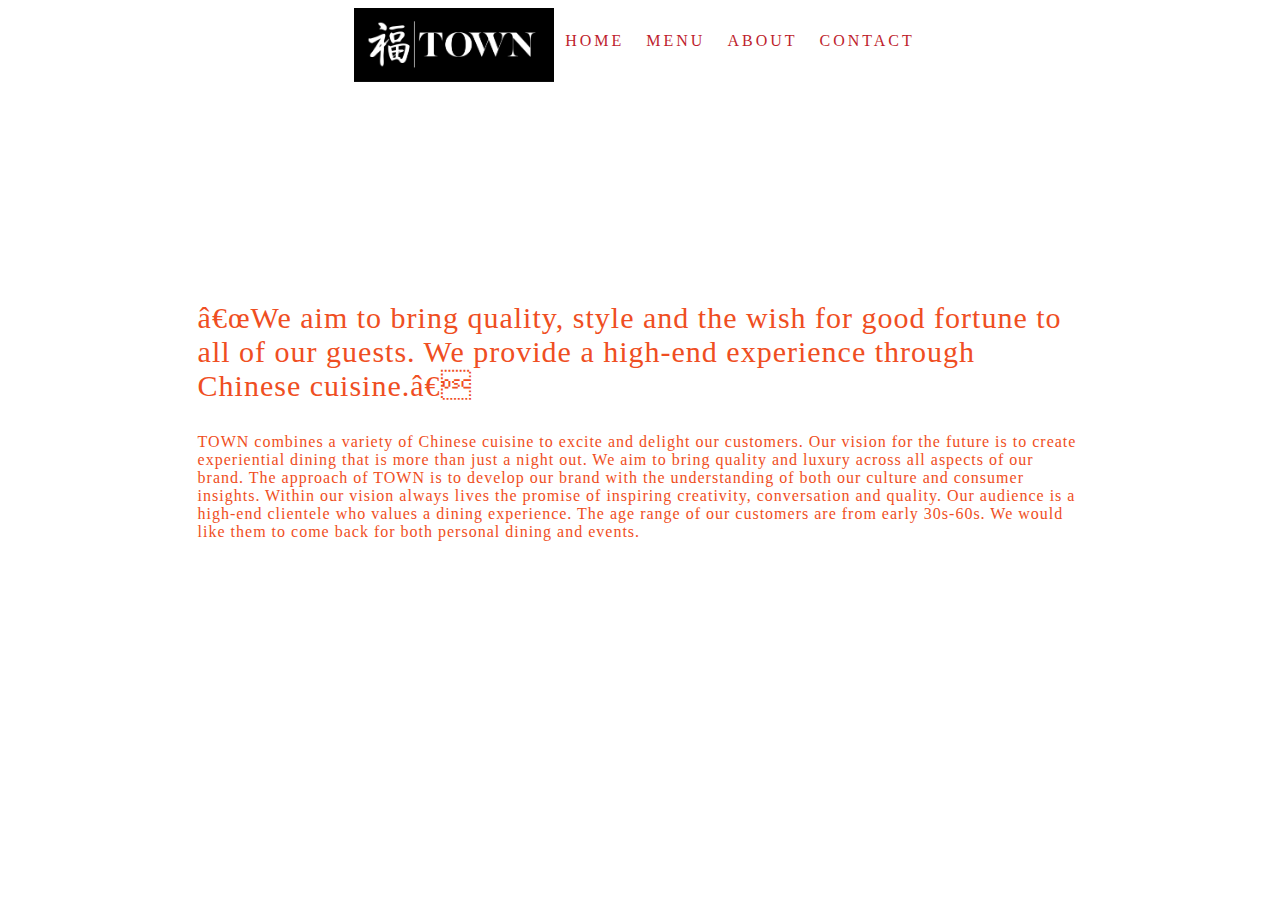
==== about.html @ f0918d41 "contact page" ====
<!DOCTYPE html>
<html>
    <title>TOWN ABOUT</title>  
    <meta charset=“UTF-8”>
    <meta name=“viewport” content=“width=device-width, initial-scale=1.0”>
    <meta http-equiv=“X-UA-Compatible” content=“ie=edge”> 
    <link rel=“stylesheet” href=“style.css”>

    <style>

        /* body{
            background-color: #41393d;
        } */
        p{
            font-family: 'majesti_bannerheavy';
            color: #ef4e22;
        }

        .flex-container1{
            /* all body elements */
            display: flex;
        justify-content: center;
        }

        .flex-container2{
            /* navigation menu */
            display: flex; 
            flex-direction: row;
            justify-content: center;
            padding: 0;
        }
        .flex-items1{
        display: flex;
        justify-content: center;
      
        }

        ul {
        font-family: Majesti-Banner-Heavy;
        list-style-type: none;
        text-decoration: none; 
        }

        ul li {
        font-family: 'majesti_bannerheavy';
        list-style-type: none;
        text-decoration: none;
        letter-spacing: 3px;
        padding-left: 3px;
        padding-right: 3px;
        }

        ul li a{
        font-family: Majesti-Banner-Heavy;
        font-family: 'majesti_bannerheavy';
        display: block;
        padding: 8px;
        list-style-type: none;
        text-decoration: none;
        color: #be1e2d;
        }

        #about-section{
            padding: 15%;
            letter-spacing: 1px; 
        }

        #quote{
            font-size: 30px;
        }

        #logo-homepage {
        width:200px;
        height: auto;
        display: flex;
        }

        @font-face {
        font-family: 'majesti_bannerheavy'; src: url('majesti-banner-heavy-webfont.woff2')
        format('woff2'),
        url('majesti-banner-heavy-webfont.woff') format('woff');
        font-weight: normal;
        font-style: normal;
        }
        @font-face {
        font-family: 'majesti_bannerheavy';
        src: url('majesti-banner-heavy-webfont.woff2')
        format('woff2'),
        url('majesti-banner-heavy-webfont.woff') format('woff');
        font-weight: normal;
        font-style: normal;
        }
    </style>

<body> 
    <div class="flex-container1">
         <div class="flex-items1"> <img id="logo-homepage" alt="town restaurant logo" src="images/Town-Logo-3.png"> </div> 
         <div class="flex-items1">
            <ul class="flex-container2">
                <li class="flex-items2"><a href="index.html">HOME</a></li>
                <li class="flex-items2"><a href="menu.html">MENU</a></li>
                <li class="flex-items2"><a href="about.html">ABOUT</a></li>
                <li class="flex-items2"><a href="contact.html">CONTACT</a></li>
            </ul>
        </div>
        <br> <br> 
    </div>
    <div id="about-section">  
        <p id="quote"> 
        “We aim to bring quality, style and the wish for good fortune to all of our guests. We provide a high-end experience through Chinese cuisine.”</p>
        <p>
        TOWN combines a variety of Chinese cuisine to excite and delight our customers.
        Our vision for the future is to create experiential dining that is more than just a night out. We aim to bring quality and luxury across all aspects of our brand.
        The approach of TOWN is to develop our brand with the understanding of both our culture and consumer insights. Within our vision always lives the promise of inspiring creativity, conversation and quality.
        Our audience is a high-end clientele who values a dining experience. The age range of our customers are from early 30s-60s. We would like them to come back for both personal dining and events.
        </p>
    </div>
</body>
</html>
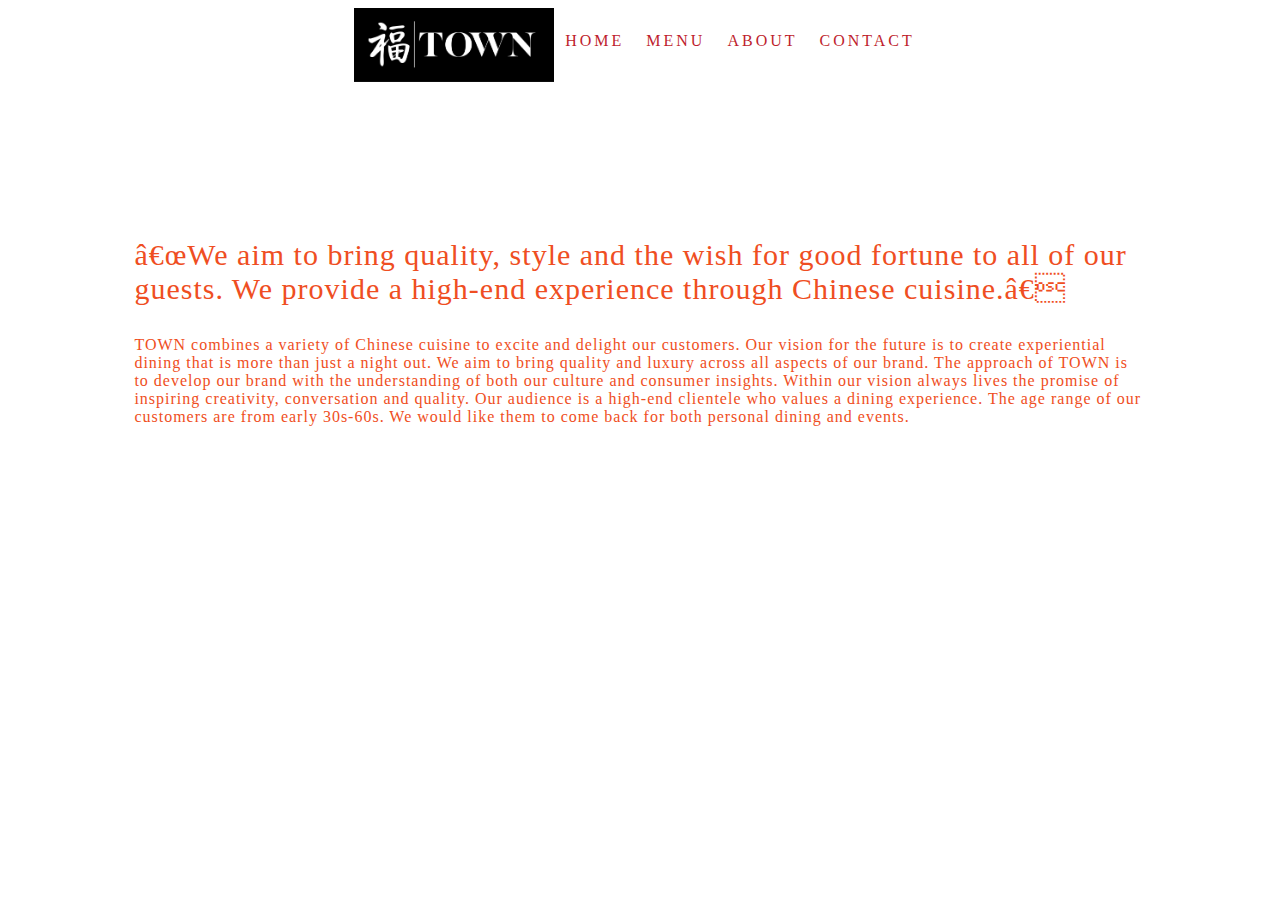
==== commit 2e8d3a34: "css" ====
--- a/about.html
+++ b/about.html
@@ -61,7 +61,7 @@
         }
 
         #about-section{
-            padding: 15%;
+            padding: 10%;
             letter-spacing: 1px; 
         }
 
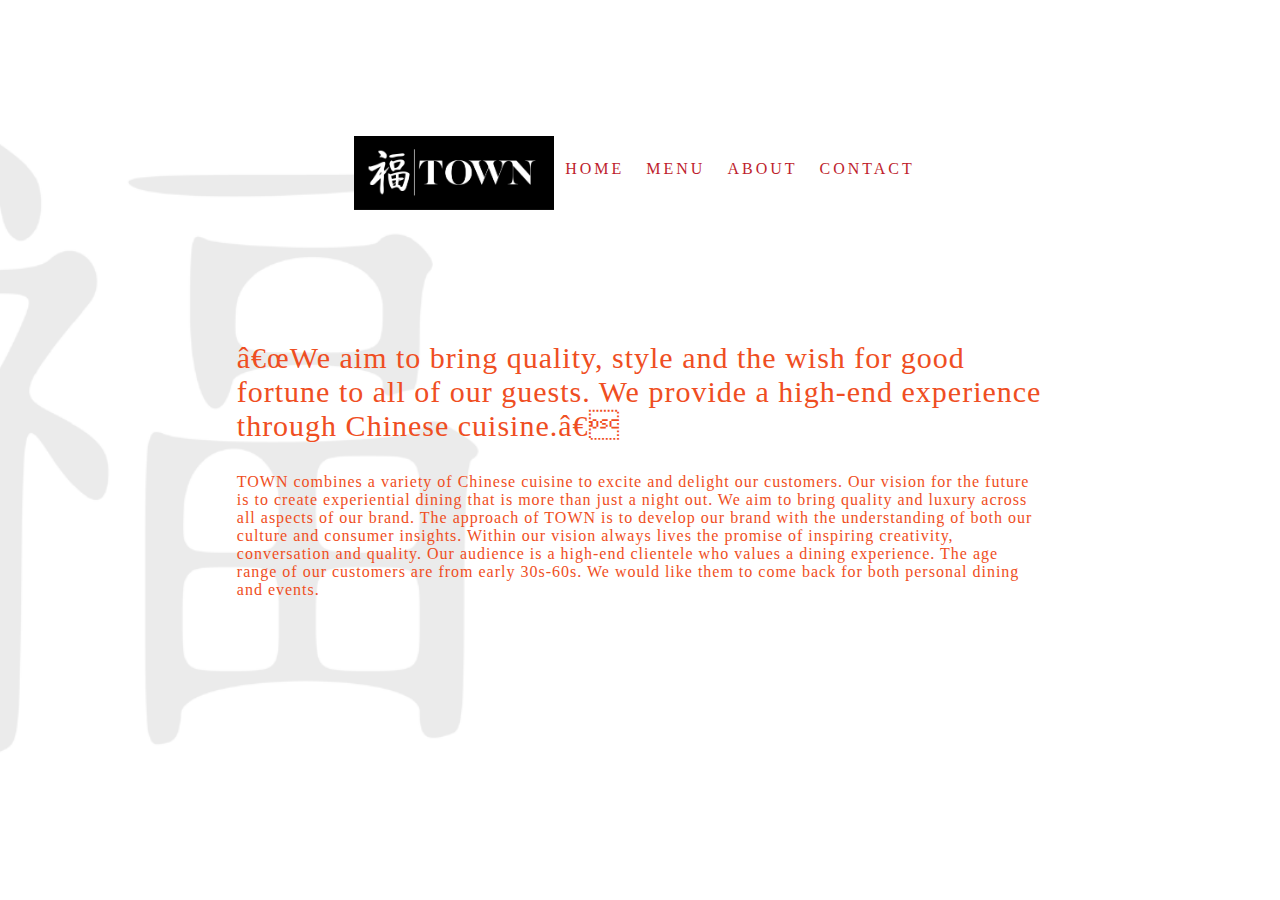
==== commit c935616b: "background image for other pages" ====
--- a/about.html
+++ b/about.html
@@ -8,9 +8,15 @@
 
     <style>
 
-        /* body{
-            background-color: #41393d;
-        } */
+        body{
+            padding: 10%; 
+            background-image: url('images/townres-background.png');
+            background-position: center center;
+            background-repeat: no-repeat;
+            background-attachment: fixed;
+            background-size: cover;
+        }
+        
         p{
             font-family: 'majesti_bannerheavy';
             color: #ef4e22;
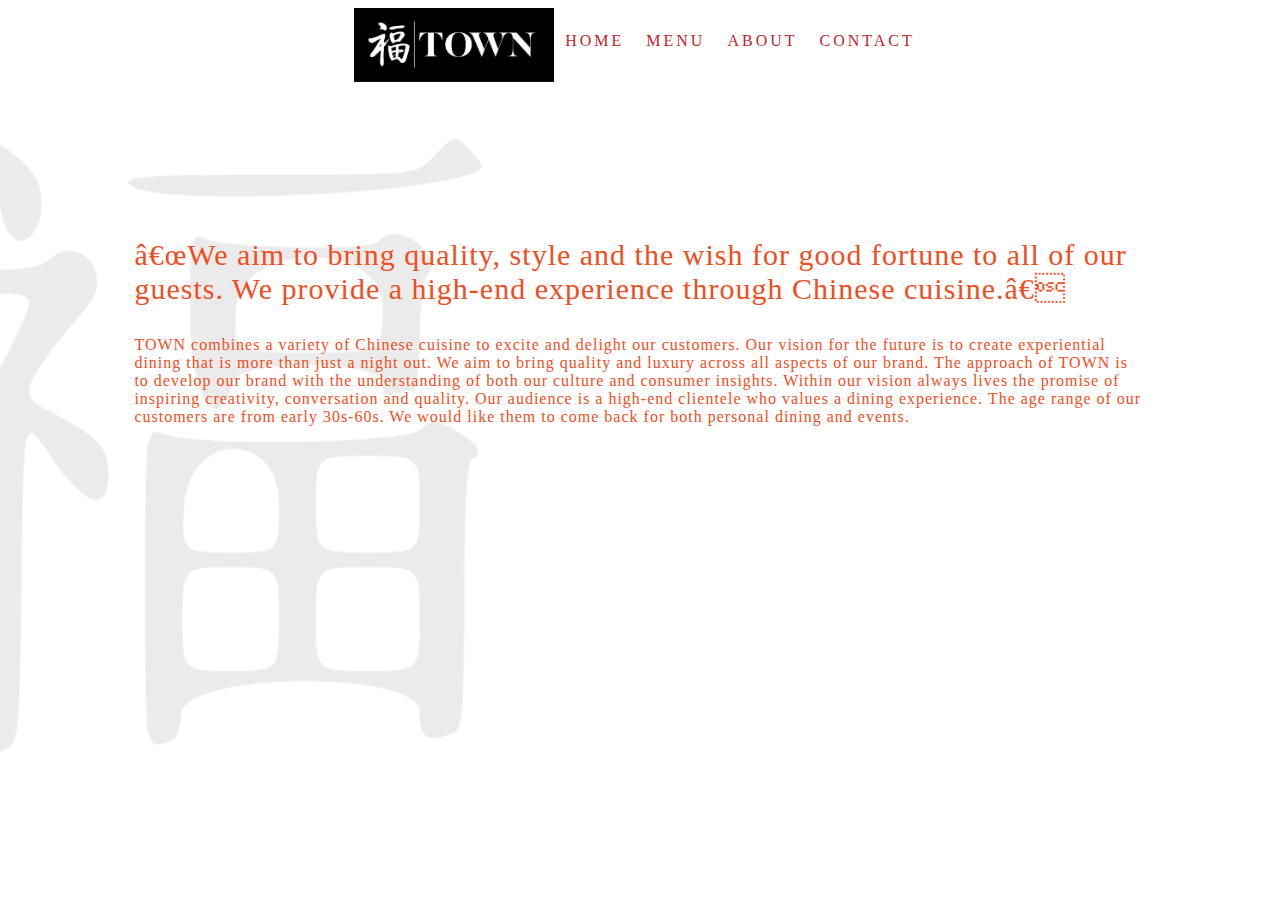
==== commit ba9d7dd5: "add opacity" ====
--- a/about.html
+++ b/about.html
@@ -9,7 +9,6 @@
     <style>
 
         body{
-            padding: 10%; 
             background-image: url('images/townres-background.png');
             background-position: center center;
             background-repeat: no-repeat;
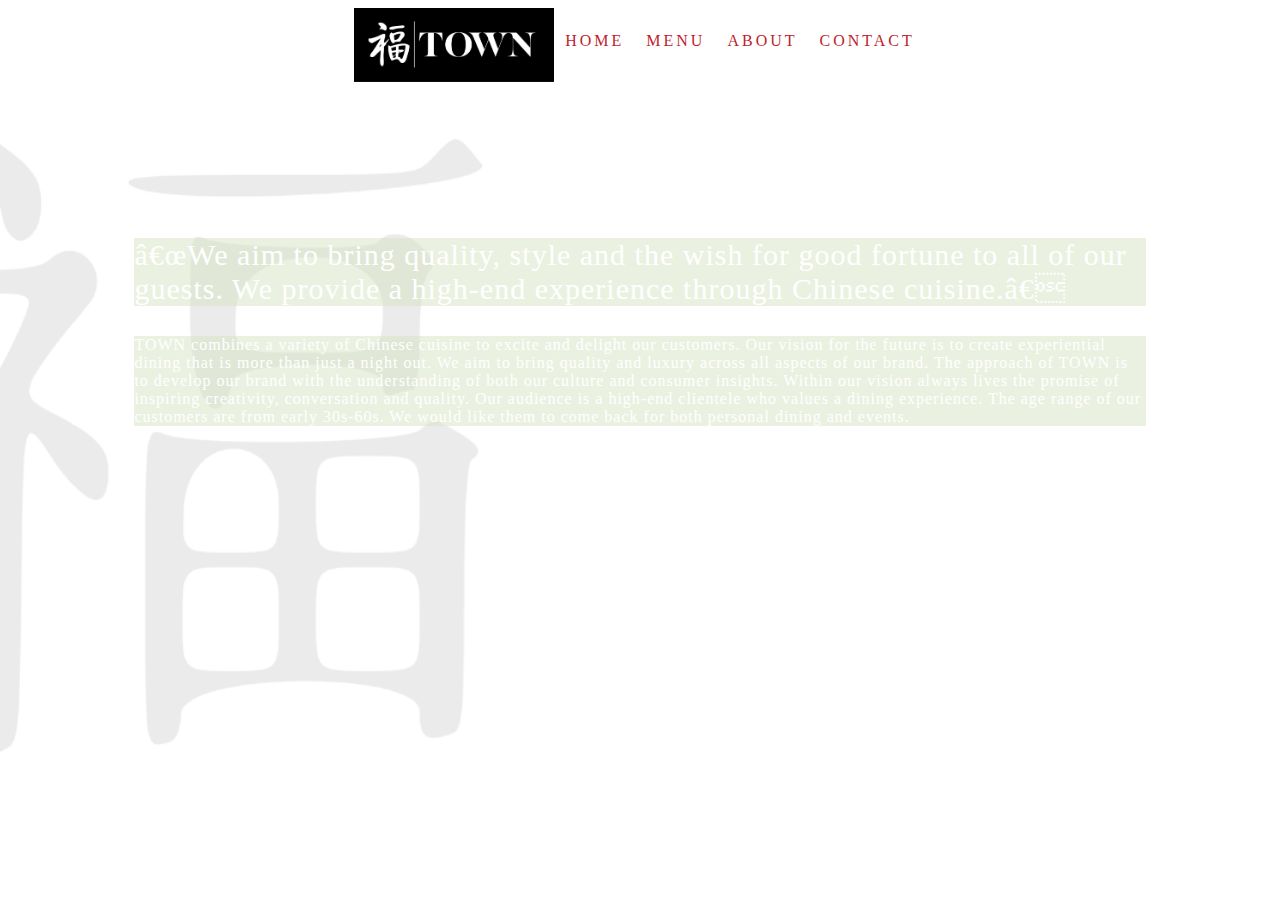
==== commit 70df2d7a: "css" ====
--- a/about.html
+++ b/about.html
@@ -18,7 +18,8 @@
         
         p{
             font-family: 'majesti_bannerheavy';
-            color: #ef4e22;
+            color: white;
+            background-color: #d7e4c280; 
         }
 
         .flex-container1{
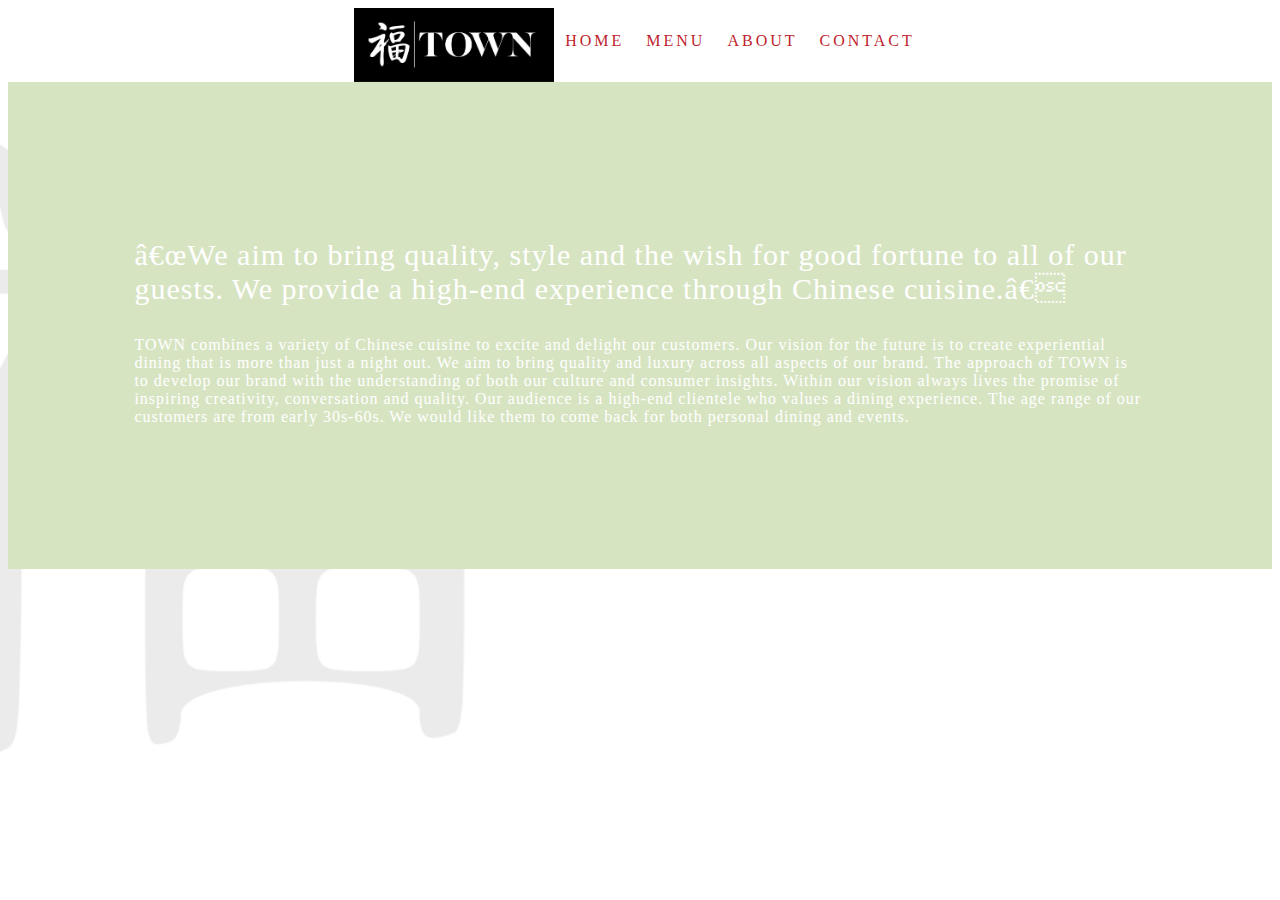
==== commit 5c533efe: "css" ====
--- a/about.html
+++ b/about.html
@@ -19,7 +19,6 @@
         p{
             font-family: 'majesti_bannerheavy';
             color: white;
-            background-color: #d7e4c280; 
         }
 
         .flex-container1{
@@ -68,7 +67,8 @@
 
         #about-section{
             padding: 10%;
-            letter-spacing: 1px; 
+            letter-spacing: 1px;
+            background-color: #d7e4c2;  
         }
 
         #quote{
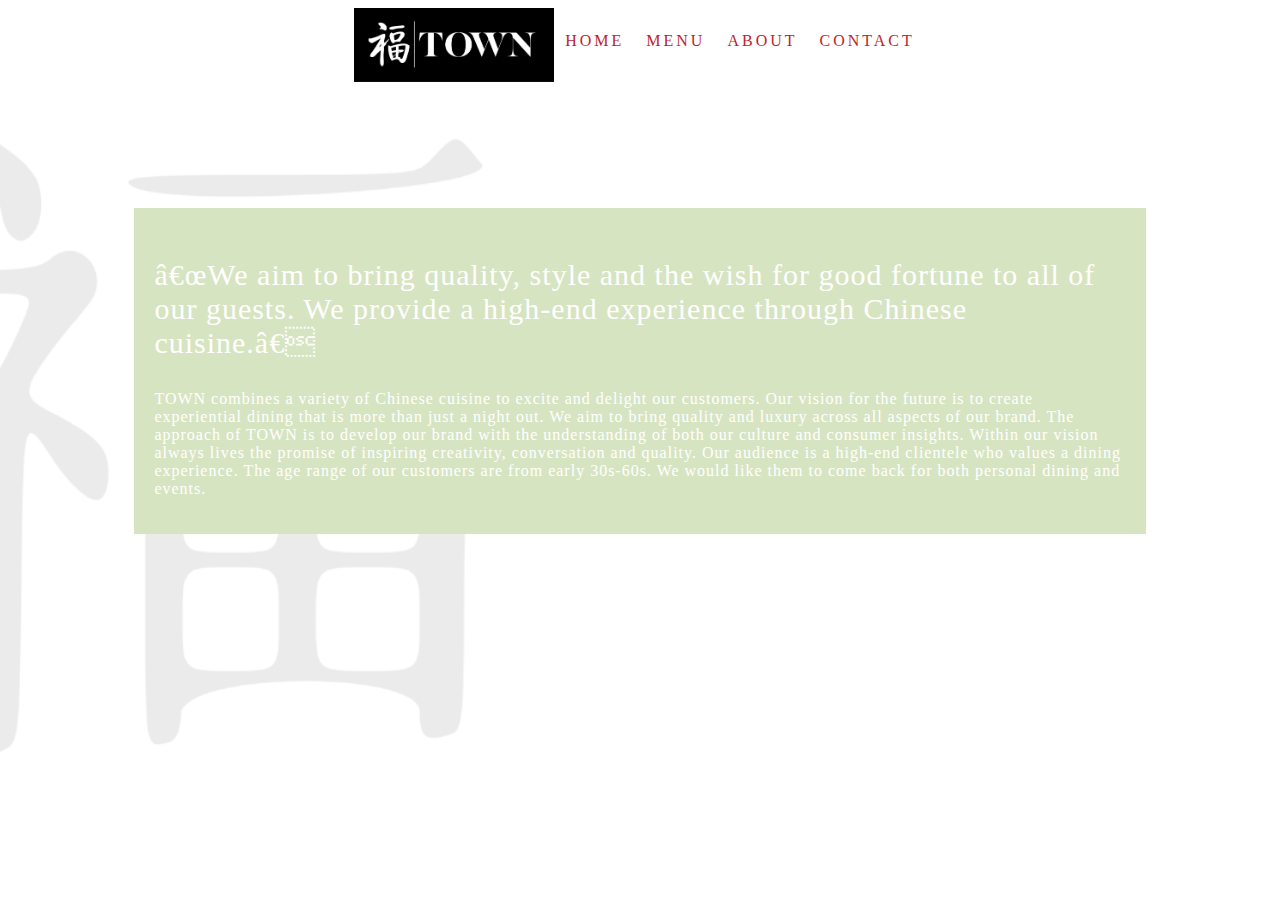
==== commit 39c28020: "css" ====
--- a/about.html
+++ b/about.html
@@ -66,7 +66,8 @@
         }
 
         #about-section{
-            padding: 10%;
+            margin: 10%;
+            padding: 20px;
             letter-spacing: 1px;
             background-color: #d7e4c2;  
         }
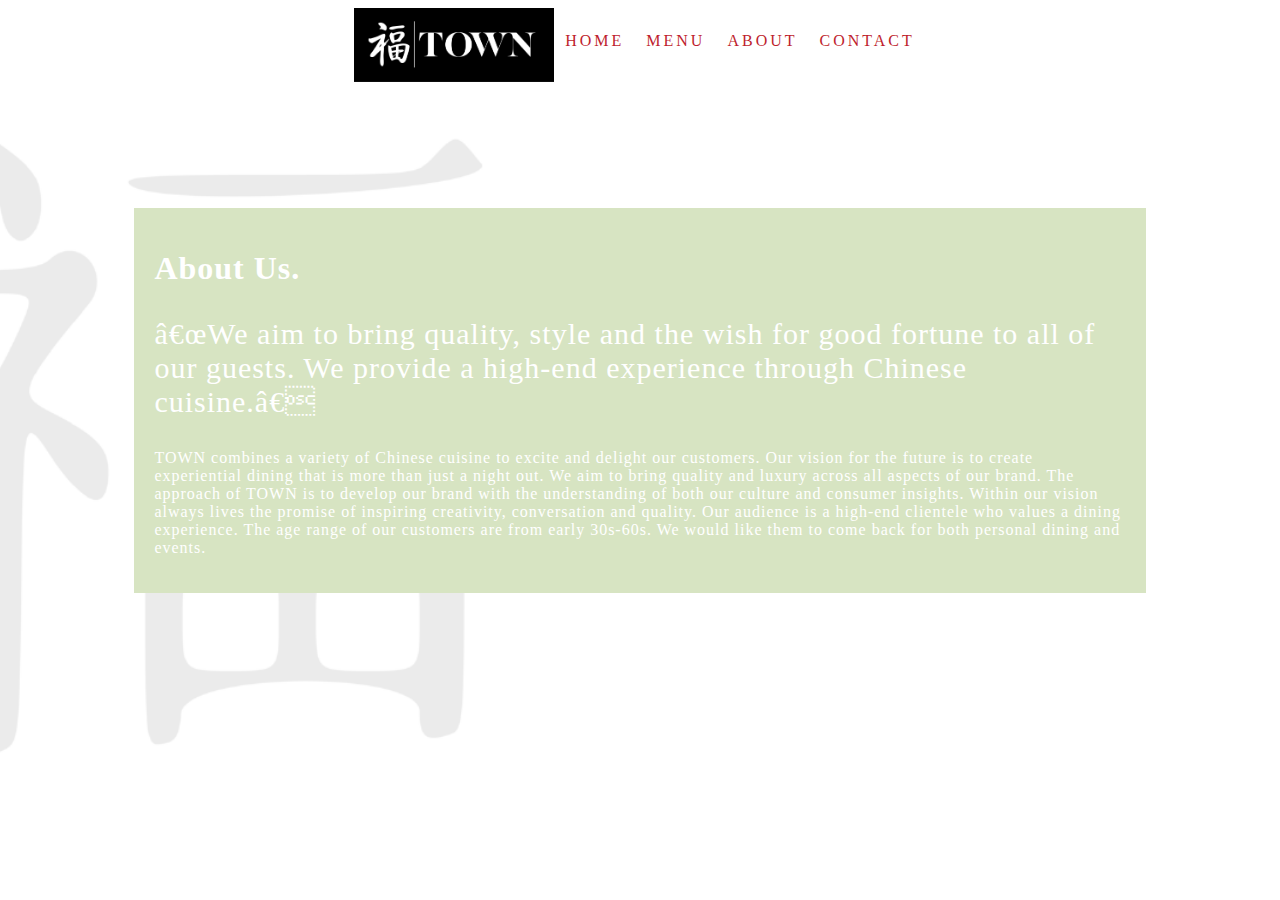
==== commit 2e8414c3: "css" ====
--- a/about.html
+++ b/about.html
@@ -15,7 +15,9 @@
             background-attachment: fixed;
             background-size: cover;
         }
-        
+        h1{
+            color: white;
+        }
         p{
             font-family: 'majesti_bannerheavy';
             color: white;
@@ -113,6 +115,7 @@
         <br> <br> 
     </div>
     <div id="about-section">  
+        <h1>About Us.</h1>
         <p id="quote"> 
         “We aim to bring quality, style and the wish for good fortune to all of our guests. We provide a high-end experience through Chinese cuisine.”</p>
         <p>
